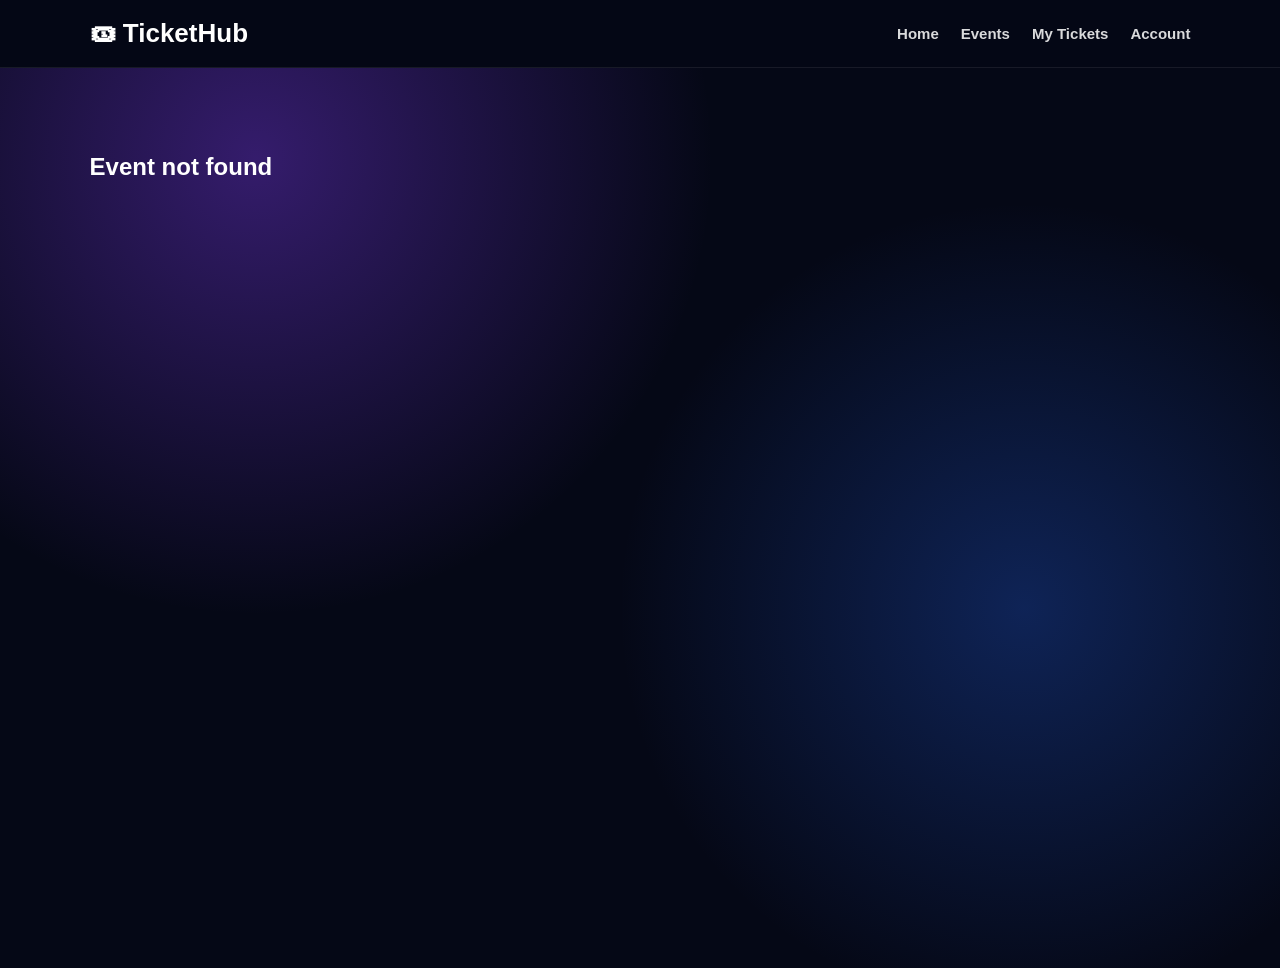
==== event.html @ 080bef3d "Initial TicketHub version" ====
<!DOCTYPE html>
<html lang="en">
<head>
<meta charset="UTF-8">
<meta name="viewport" content="width=device-width, initial-scale=1.0">
<title>TicketHub Event Details</title>
<link rel="stylesheet" href="style.css">
</head>

<body>

<header>
  <a href="index.html" class="logo">🎟 TicketHub</a>
  <nav>
    <a href="index.html">Home</a>
    <a href="index.html#events">Events</a>
    <a href="index.html#tickets">My Tickets</a>
    <a href="account.html">Account</a>
  </nav>
</header>

<section class="event-page">
  <div id="eventPageContent"></div>
</section>

<script src="js/toast.js"></script>
<script src="js/events.js"></script>

<script>
const selectedTitle = localStorage.getItem("selectedEventTitle");
const eventData = events.find(e => e.title === selectedTitle);
const box = document.getElementById("eventPageContent");

let selectedSeat = null;

function getVenueType(event){
  if(event.category === "Motorsport") return "track";
  if(event.category === "Football" || event.category === "Sports" || event.category === "Basketball" || event.category === "Tennis") return "stadium";
  if(event.category === "Concert") return "concert";
  return "festival";
}

function generateSeats(event){
  const venue = getVenueType(event);

  const zones = venue === "concert"
    ? [
      { name:"VIP Fan Zone", type:"VIP", rows:["A","B"], price:event.price + 140 },
      { name:"Gold Floor", type:"Gold", rows:["C","D"], price:event.price + 70 },
      { name:"Balcony", type:"Standard", rows:["E","F"], price:event.price }
    ]
    : venue === "stadium"
    ? [
      { name:"VIP Central", type:"VIP", rows:["A","B"], price:event.price + 120 },
      { name:"Gold Lower Stand", type:"Gold", rows:["C","D"], price:event.price + 60 },
      { name:"Standard Upper Stand", type:"Standard", rows:["E","F"], price:event.price }
    ]
    : venue === "track"
    ? [
      { name:"Main Grandstand", type:"VIP", rows:["A","B"], price:event.price + 160 },
      { name:"Turn 1 View", type:"Gold", rows:["C","D"], price:event.price + 80 },
      { name:"General Admission", type:"Standard", rows:["E","F"], price:event.price }
    ]
    : [
      { name:"Premium Area", type:"VIP", rows:["A","B"], price:event.price + 100 },
      { name:"Comfort Area", type:"Gold", rows:["C","D"], price:event.price + 40 },
      { name:"Standard Area", type:"Standard", rows:["E","F"], price:event.price }
    ];

  let seats = [];

  zones.forEach(zone => {
    zone.rows.forEach(row => {
      for(let i = 1; i <= 8; i++){
        const seatCode = `${row}${i}`;
        const sold = (row.charCodeAt(0) + i + event.title.length) % 5 === 0;

        seats.push({
          code: seatCode,
          zone: zone.name,
          type: zone.type,
          price: zone.price,
          sold
        });
      }
    });
  });

  return seats;
}

function venueLabel(event){
  const type = getVenueType(event);

  if(type === "concert") return "🎤 STAGE";
  if(type === "stadium") return "🏟 FIELD / ARENA";
  if(type === "track") return "🏁 TRACK / START LINE";
  return "🎪 FESTIVAL AREA";
}

function renderPage(){
  if(!eventData){
    box.innerHTML = `<h1>Event not found</h1>`;
    return;
  }

  const seats = generateSeats(eventData);

  box.innerHTML = `
    <div class="event-layout">

      <div>
        <img class="event-hero-img" src="${eventData.image}">

        <div class="event-info-box">
          <span class="section-label">${eventData.category}</span>
          <h1>${eventData.title}</h1>

          <p>📍 ${eventData.location}</p>
          <p>📅 ${eventData.date}</p>
          <p>🎟 ${eventData.available} seats available</p>
          <p>🔥 ${eventData.sold} tickets sold</p>

          <br>

          <p>
            Choose your exact place before reserving. VIP seats are closest to the action,
            Gold seats offer a balanced view, and Standard seats are the most affordable.
          </p>
        </div>
      </div>

      <div class="seat-map-box">
        <span class="section-label">Interactive venue map</span>
        <h2>Choose your seat</h2>

        <div class="seat-legend">
          <span><b class="legend-vip"></b> VIP</span>
          <span><b class="legend-gold"></b> Gold</span>
          <span><b class="legend-standard"></b> Standard</span>
          <span><b class="legend-sold"></b> Sold</span>
        </div>

        <div class="real-map">
          <div class="map-stage">${venueLabel(eventData)}</div>

          <div class="seat-visual-grid">
            ${seats.map(seat => `
              <button
                class="seat ${seat.type.toLowerCase()} ${seat.sold ? "sold" : ""}"
                ${seat.sold ? "disabled" : ""}
                onclick='selectSeat(${JSON.stringify(seat)})'>
                ${seat.code}
              </button>
            `).join("")}
          </div>
        </div>

        <div id="selectedSeatBox" class="selected-zone">
          Select a seat to continue.
        </div>

        <button class="buy-btn" onclick="reserveSelectedSeat()">
          Reserve Selected Seat
        </button>
      </div>

    </div>
  `;
}

function selectSeat(seat){
  selectedSeat = seat;

  document.querySelectorAll(".seat").forEach(s => s.classList.remove("active"));

  [...document.querySelectorAll(".seat")]
    .find(s => s.innerText === seat.code)
    .classList.add("active");

  document.getElementById("selectedSeatBox").innerHTML = `
    Selected seat: ${seat.code}<br>
    Zone: ${seat.zone}<br>
    Class: ${seat.type}<br>
    Price: $${seat.price}
  `;
}

function showToast(title, text){
  const oldToast = document.querySelector(".toast");

  if(oldToast){
    oldToast.remove();
  }

  const toast = document.createElement("div");
  toast.className = "toast";
  toast.innerHTML = `
    ${title}
    <small>${text}</small>
  `;

  document.body.appendChild(toast);

  setTimeout(() => {
    toast.classList.add("show");
  }, 50);

  setTimeout(() => {
    toast.classList.remove("show");
  }, 3200);

  setTimeout(() => {
    toast.remove();
  }, 3600);
}

function reserveSelectedSeat(){
  if(!selectedSeat){
    showToast(
  "Seat not selected",
  "Please choose an available seat before reserving.",
  "error"
);
    return;
  }

  const tickets = JSON.parse(localStorage.getItem("tickets")) || [];

  tickets.push({
    id:"TH-" + Math.floor(10000 + Math.random() * 90000),
    title:eventData.title,
    location:eventData.location,
    date:eventData.date,
    price:selectedSeat.price,
    seat:selectedSeat.code,
    zone:selectedSeat.zone,
    seatClass:selectedSeat.type,
    status:"Awaiting payment",
    purchasedAt:new Date().toLocaleDateString()
  });

  localStorage.setItem("tickets", JSON.stringify(tickets));

  showToast(
  "Seat reserved",
  `${eventData.title} — ${selectedSeat.code}, ${selectedSeat.type} class`,
  "ticket"
);

setTimeout(() => {
  window.location.href = "index.html#tickets";
}, 1200);
}

renderPage();
</script>

</body>
</html>
---- style.css ----
*{
margin:0;
padding:0;
box-sizing:border-box;
font-family:-apple-system,BlinkMacSystemFont,"Segoe UI",sans-serif;
scroll-behavior:smooth;
}

body{
background:#050816;
color:white;
overflow-x:hidden;
}

header{
position:sticky;
top:0;
z-index:1000;
display:flex;
justify-content:space-between;
align-items:center;
padding:18px 7%;
background:rgba(5,8,22,.85);
backdrop-filter:blur(18px);
border-bottom:1px solid rgba(255,255,255,.08);
}

.logo{
  text-decoration:none;
color:white;
font-size:26px;
font-weight:900;
}

nav{
display:flex;
gap:22px;
}

nav a{
color:white;
text-decoration:none;
font-weight:600;
font-size:15px;
opacity:.85;
}

nav a:hover{
color:#a78bfa;
}

.ticker{
overflow:hidden;
background:#111827;
padding:12px 0;
border-bottom:1px solid rgba(255,255,255,.08);
}

.ticker-content{
white-space:nowrap;
display:inline-block;
animation:tickerMove 28s linear infinite;
font-weight:700;
color:#e0e7ff;
}

@keyframes tickerMove{
0%{transform:translateX(100%)}
100%{transform:translateX(-100%)}
}

.hero{
min-height:85vh;
padding:110px 7%;
display:flex;
flex-direction:column;
justify-content:center;
align-items:center;
text-align:center;
background:
radial-gradient(circle at 20% 10%,rgba(124,58,237,.5),transparent 35%),
radial-gradient(circle at 80% 30%,rgba(37,99,235,.4),transparent 35%),
radial-gradient(circle at 50% 90%,rgba(236,72,153,.25),transparent 35%);
}

.hero-badge,.section-label{
display:inline-block;
margin-bottom:18px;
padding:8px 14px;
border-radius:999px;
background:rgba(139,92,246,.15);
border:1px solid rgba(139,92,246,.35);
color:#c4b5fd;
font-weight:800;
font-size:13px;
text-transform:uppercase;
letter-spacing:.8px;
}

.hero h1{
max-width:950px;
font-size:76px;
line-height:1;
margin-bottom:24px;
}

.hero p{
max-width:760px;
font-size:21px;
color:#cbd5e1;
line-height:1.6;
margin-bottom:34px;
}

.hero-actions{
display:flex;
gap:16px;
flex-wrap:wrap;
justify-content:center;
margin-bottom:60px;
}

.main-btn,.second-btn{
padding:15px 26px;
border-radius:16px;
font-weight:900;
text-decoration:none;
}

.main-btn{
background:linear-gradient(135deg,#7c3aed,#2563eb);
color:white;
}

.second-btn{
background:rgba(255,255,255,.08);
color:white;
border:1px solid rgba(255,255,255,.12);
}

.hero-stats{
display:flex;
gap:70px;
flex-wrap:wrap;
justify-content:center;
}

.hero-stats h2{
font-size:42px;
color:#a78bfa;
}

.hero-stats span{
color:#94a3b8;
}

.story,.events,.my-tickets,.how,.live,.fun,.faq{
padding:85px 7%;
}

.story{
display:grid;
grid-template-columns:1.4fr .8fr;
gap:35px;
align-items:center;
}

.story h2,.events h2,.my-tickets h2,.how h2,.live h2,.fun h2,.faq h2{
font-size:44px;
margin-bottom:20px;
}

.story p,.how p,.fun p,.faq p{
color:#cbd5e1;
line-height:1.7;
margin-bottom:16px;
}

.story-card{
padding:30px;
border-radius:26px;
background:linear-gradient(145deg,rgba(124,58,237,.25),rgba(37,99,235,.16));
border:1px solid rgba(255,255,255,.1);
box-shadow:0 30px 80px rgba(0,0,0,.25);
}

.story-card h3{
font-size:28px;
margin-bottom:20px;
}

.section-head{
display:flex;
justify-content:space-between;
align-items:center;
gap:20px;
margin-bottom:28px;
}

#searchInput{
width:320px;
max-width:100%;
padding:15px 18px;
border-radius:16px;
border:1px solid rgba(255,255,255,.12);
background:rgba(255,255,255,.07);
color:white;
outline:none;
font-size:15px;
}

#searchInput::placeholder{
color:#94a3b8;
}

.categories{
display:flex;
gap:12px;
flex-wrap:wrap;
margin-bottom:30px;
}

.categories button{
border:none;
border-radius:999px;
padding:11px 18px;
cursor:pointer;
background:rgba(255,255,255,.08);
color:white;
font-weight:800;
border:1px solid rgba(255,255,255,.08);
}

.categories button:hover{
background:#7c3aed;
}

.cards{
display:grid;
grid-template-columns:repeat(auto-fit,minmax(300px,1fr));
gap:24px;
}

.card{
background:rgba(255,255,255,.055);
border:1px solid rgba(255,255,255,.08);
border-radius:26px;
overflow:hidden;
transition:.35s;
backdrop-filter:blur(18px);
}

.card:hover{
transform:translateY(-10px);
border-color:#8b5cf6;
box-shadow:0 30px 70px rgba(124,58,237,.18);
}

.card img{
width:100%;
height:220px;
object-fit:cover;
}

.card-content{
padding:22px;
}

.card h3{
font-size:23px;
margin-bottom:10px;
}

.card-tag{
display:inline-block;
margin-bottom:12px;
padding:6px 10px;
border-radius:999px;
background:rgba(96,165,250,.15);
color:#93c5fd;
font-size:12px;
font-weight:900;
}

.location,.date{
color:#cbd5e1;
margin-bottom:9px;
}

.stats{
display:flex;
justify-content:space-between;
gap:12px;
margin:16px 0;
font-size:14px;
}

.available{color:#22c55e}
.sold{color:#fb923c}

.progress{
height:8px;
background:rgba(255,255,255,.08);
border-radius:999px;
overflow:hidden;
margin-bottom:18px;
}

.progress span{
display:block;
height:100%;
background:linear-gradient(90deg,#7c3aed,#22c55e);
border-radius:999px;
}

.price{
font-size:24px;
font-weight:900;
margin-bottom:17px;
}

.buy-btn,.pay-btn,.delete-btn,.demo-btn,.random-box button{
width:100%;
border:none;
border-radius:15px;
padding:14px;
font-weight:900;
cursor:pointer;
color:white;
}

.buy-btn,.pay-btn,.random-box button{
background:linear-gradient(135deg,#7c3aed,#2563eb);
}

.delete-btn{
background:rgba(239,68,68,.16);
border:1px solid rgba(239,68,68,.35);
color:#fecaca;
margin-top:10px;
}

.demo-btn{
background:rgba(255,255,255,.08);
border:1px solid rgba(255,255,255,.12);
margin-top:10px;
}

.ticket-card{
display:grid;
grid-template-columns:1fr 220px;
gap:20px;
background:#0f172a;
border:1px solid rgba(255,255,255,.08);
border-radius:24px;
padding:24px;
margin-bottom:18px;
}

.ticket-card h3{
font-size:24px;
margin-bottom:10px;
}

.ticket-card p{
color:#cbd5e1;
margin-bottom:8px;
}

.ticket-status{
display:inline-block;
padding:7px 12px;
border-radius:999px;
font-weight:900;
margin-top:6px;
}

.status-waiting{
background:rgba(251,146,60,.15);
color:#fed7aa;
}

.status-paid{
background:rgba(34,197,94,.15);
color:#bbf7d0;
}

.ticket-actions{
display:flex;
flex-direction:column;
justify-content:center;
}

.empty{
color:#94a3b8;
}

.steps{
display:grid;
grid-template-columns:repeat(auto-fit,minmax(220px,1fr));
gap:20px;
}

.steps div,.live-feed div,.random-box{
padding:24px;
border-radius:22px;
background:rgba(255,255,255,.06);
border:1px solid rgba(255,255,255,.08);
}

.steps h3{
margin-bottom:10px;
font-size:22px;
}

.live-feed{
display:grid;
grid-template-columns:repeat(auto-fit,minmax(240px,1fr));
gap:16px;
margin-top:28px;
}

.fun-grid{
display:grid;
grid-template-columns:260px 1fr;
gap:24px;
align-items:stretch;
margin-top:26px;
}

.orb{
height:260px;
width:260px;
border-radius:50%;
border:none;
font-size:66px;
cursor:pointer;
background:
radial-gradient(circle at 35% 30%,#fff,transparent 12%),
linear-gradient(135deg,#7c3aed,#2563eb,#ec4899);
box-shadow:0 0 60px rgba(124,58,237,.6);
transition:.25s;
}

.orb:active{
transform:scale(.9) rotate(18deg);
filter:hue-rotate(70deg);
}

.random-box h3{
font-size:26px;
margin-bottom:14px;
}

.random-box button{
margin-top:16px;
}

.faq details{
background:rgba(255,255,255,.06);
border:1px solid rgba(255,255,255,.08);
border-radius:18px;
padding:20px;
margin-bottom:14px;
}

.faq summary{
cursor:pointer;
font-weight:900;
font-size:18px;
}

.faq p{
margin-top:12px;
}

footer{
text-align:center;
padding:60px 7%;
color:#64748b;
border-top:1px solid rgba(255,255,255,.08);
}

@media(max-width:820px){
header{
flex-direction:column;
gap:14px;
}

nav{
gap:13px;
flex-wrap:wrap;
justify-content:center;
}

.hero h1{
font-size:46px;
}

.hero p{
font-size:17px;
}

.story{
grid-template-columns:1fr;
}

.section-head{
flex-direction:column;
align-items:flex-start;
}

.ticket-card{
grid-template-columns:1fr;
}

.fun-grid{
grid-template-columns:1fr;
}

.orb{
width:220px;
height:220px;
margin:auto;
}

.story h2,.events h2,.my-tickets h2,.how h2,.live h2,.fun h2,.faq h2{
font-size:34px;
}
}
.payment-page{
min-height:calc(100vh - 80px);
padding:80px 7%;
display:flex;
justify-content:center;
align-items:center;
background:
radial-gradient(circle at 20% 10%,rgba(124,58,237,.45),transparent 35%),
radial-gradient(circle at 80% 70%,rgba(37,99,235,.35),transparent 35%);
}

.payment-card{
width:100%;
max-width:1100px;
padding:38px;
border-radius:30px;
background:rgba(255,255,255,.06);
border:1px solid rgba(255,255,255,.1);
backdrop-filter:blur(20px);
box-shadow:0 30px 90px rgba(0,0,0,.35);
}

.payment-card h1{
font-size:48px;
margin-bottom:16px;
}

.payment-subtitle{
color:#cbd5e1;
font-size:18px;
margin-bottom:28px;
}

.payment-info{
padding:22px;
border-radius:22px;
background:#0f172a;
border:1px solid rgba(255,255,255,.08);
margin-bottom:28px;
}

.payment-info h3{
font-size:26px;
margin-bottom:10px;
}

.payment-info p{
color:#cbd5e1;
margin-bottom:8px;
}

.payment-price{
font-size:30px;
font-weight:900;
color:white !important;
}

.payment-methods{
display:grid;
grid-template-columns:1fr 1fr;
gap:22px;
}

.payment-option{
padding:26px;
border-radius:24px;
background:rgba(255,255,255,.055);
border:1px solid rgba(255,255,255,.08);
}

.payment-option h2{
font-size:28px;
margin-bottom:12px;
}

.payment-option p{
color:#cbd5e1;
line-height:1.6;
margin-bottom:20px;
}

.paypal-btn{
width:100%;
border:none;
border-radius:15px;
padding:15px;
font-weight:900;
cursor:pointer;
background:#ffc439;
color:#111827;
font-size:16px;
}

.qr-box{
display:flex;
justify-content:center;
margin:22px 0;
}

.fake-qr{
width:180px;
height:180px;
padding:14px;
border-radius:18px;
background:white;
display:grid;
grid-template-columns:repeat(3,1fr);
gap:8px;
}

.fake-qr span{
background:#111827;
border-radius:6px;
}

.fake-qr span:nth-child(2),
.fake-qr span:nth-child(4),
.fake-qr span:nth-child(8){
background:#7c3aed;
}

.wallet-box{
padding:14px;
border-radius:14px;
background:#0f172a;
border:1px solid rgba(255,255,255,.08);
margin-bottom:12px;
word-break:break-all;
}

.wallet-box small{
color:#94a3b8;
}

.wallet-box p{
margin-top:6px;
font-weight:800;
color:white;
}

.copy-btn{
width:100%;
border:none;
border-radius:15px;
padding:14px;
font-weight:900;
cursor:pointer;
background:rgba(255,255,255,.08);
border:1px solid rgba(255,255,255,.12);
color:white;
margin-bottom:10px;
}

.back-link{
display:inline-block;
margin-top:24px;
color:#c4b5fd;
text-decoration:none;
font-weight:800;
}

@media(max-width:820px){
.payment-card{
padding:24px;
}

.payment-card h1{
font-size:36px;
}

.payment-methods{
grid-template-columns:1fr;
}

.fake-qr{
width:160px;
height:160px;
}
}
.ticket-page{
min-height:calc(100vh - 80px);
padding:80px 7%;
display:flex;
justify-content:center;
align-items:center;
background:
radial-gradient(circle at 20% 10%,rgba(124,58,237,.45),transparent 35%),
radial-gradient(circle at 80% 70%,rgba(37,99,235,.35),transparent 35%);
}

.digital-ticket{
width:100%;
max-width:760px;
padding:38px;
border-radius:32px;
background:rgba(255,255,255,.06);
border:1px solid rgba(255,255,255,.1);
backdrop-filter:blur(20px);
box-shadow:0 30px 90px rgba(0,0,0,.35);
text-align:center;
}

.digital-ticket h1{
font-size:46px;
margin-bottom:18px;
}

.digital-status{
display:inline-block;
padding:10px 16px;
border-radius:999px;
font-weight:900;
margin-bottom:24px;
}

.digital-paid{
background:rgba(34,197,94,.16);
color:#bbf7d0;
}

.digital-waiting{
background:rgba(251,146,60,.16);
color:#fed7aa;
}

.ticket-details{
text-align:left;
background:#0f172a;
border:1px solid rgba(255,255,255,.08);
border-radius:22px;
padding:22px;
margin:22px 0;
}

.ticket-details p{
color:#cbd5e1;
margin-bottom:10px;
}

.big-qr{
display:flex;
justify-content:center;
margin:26px 0;
}

.ticket-note{
color:#94a3b8;
line-height:1.6;
margin-bottom:24px;
}

.ticket-page-actions{
display:flex;
gap:14px;
justify-content:center;
flex-wrap:wrap;
}

.ticket-page-actions .demo-btn{
width:auto;
padding:15px 24px;
}

@media(max-width:820px){
.digital-ticket{
padding:24px;
}

.digital-ticket h1{
font-size:34px;
}
}
.media-showcase,
.video-section,
.deals,
.account-section{
padding:85px 7%;
}

.media-showcase h2,
.video-section h2,
.deals h2,
.account-section h2{
font-size:44px;
margin-bottom:18px;
}

.media-showcase p,
.video-section p,
.deals p{
color:#cbd5e1;
line-height:1.7;
margin-bottom:28px;
max-width:760px;
}

.media-grid{
display:grid;
grid-template-columns:repeat(4,1fr);
gap:16px;
}

.media-grid img{
width:100%;
height:260px;
object-fit:cover;
border-radius:24px;
border:1px solid rgba(255,255,255,.1);
transition:.35s;
}

.media-grid img:hover{
transform:scale(1.04);
box-shadow:0 25px 70px rgba(124,58,237,.25);
}

.video-section{
display:grid;
grid-template-columns:.8fr 1.2fr;
gap:30px;
align-items:center;
background:
radial-gradient(circle at 80% 50%,rgba(124,58,237,.25),transparent 35%);
}

.video-section video{
width:100%;
max-height:460px;
object-fit:cover;
border-radius:30px;
border:1px solid rgba(255,255,255,.12);
box-shadow:0 30px 90px rgba(0,0,0,.35);
}

.discount-badge{
display:inline-block;
margin-bottom:12px;
padding:7px 12px;
border-radius:999px;
background:rgba(34,197,94,.16);
color:#bbf7d0;
font-size:12px;
font-weight:900;
}

.old-price{
color:#94a3b8;
text-decoration:line-through;
font-size:16px;
margin-right:8px;
}

.account-box{
margin-top:28px;
max-width:720px;
padding:28px;
border-radius:26px;
background:rgba(255,255,255,.06);
border:1px solid rgba(255,255,255,.09);
}

.account-box input{
width:100%;
padding:15px 18px;
border-radius:15px;
border:1px solid rgba(255,255,255,.12);
background:rgba(255,255,255,.07);
color:white;
outline:none;
margin-bottom:12px;
font-size:15px;
}

.account-box input::placeholder{
color:#94a3b8;
}

.account-box button{
width:100%;
border:none;
border-radius:15px;
padding:15px;
font-weight:900;
cursor:pointer;
background:linear-gradient(135deg,#7c3aed,#2563eb);
color:white;
margin-top:8px;
}

.account-profile{
display:grid;
gap:10px;
}

.account-profile p{
color:#cbd5e1;
}

.first-discount{
margin-top:16px;
padding:18px;
border-radius:18px;
background:rgba(34,197,94,.13);
border:1px solid rgba(34,197,94,.28);
color:#bbf7d0;
font-weight:800;
}

.logout-btn{
background:rgba(239,68,68,.16) !important;
border:1px solid rgba(239,68,68,.35) !important;
color:#fecaca !important;
}

@media(max-width:820px){
.media-grid{
grid-template-columns:1fr 1fr;
}

.media-grid img{
height:190px;
}

.video-section{
grid-template-columns:1fr;
}

.media-showcase h2,
.video-section h2,
.deals h2,
.account-section h2{
font-size:34px;
}
}
.vibe-video{
width:100%;
height:460px;
object-fit:cover;
border-radius:30px;
border:1px solid rgba(255,255,255,.12);
box-shadow:0 30px 90px rgba(0,0,0,.35);
background:#111827;
}
.toast{
position:fixed;
top:95px;
right:30px;
z-index:9999;
display:flex;
align-items:flex-start;
gap:14px;
min-width:300px;
max-width:420px;
padding:18px 20px;
border-radius:20px;
background:rgba(15,23,42,.94);
border:1px solid rgba(139,92,246,.45);
box-shadow:0 25px 70px rgba(0,0,0,.38);
backdrop-filter:blur(20px);
color:white;
transform:translateX(140%);
transition:.35s ease;
}

.toast.show{
transform:translateX(0);
}

.toast-icon{
width:38px;
height:38px;
display:flex;
align-items:center;
justify-content:center;
border-radius:14px;
background:linear-gradient(135deg,#7c3aed,#2563eb);
font-size:18px;
flex-shrink:0;
}

.toast strong{
display:block;
font-size:16px;
margin-bottom:4px;
}

.toast small{
display:block;
color:#94a3b8;
font-weight:600;
line-height:1.4;
}

.toast-error{
border-color:rgba(239,68,68,.45);
}

.toast-error .toast-icon{
background:linear-gradient(135deg,#ef4444,#f97316);
}

.toast-payment .toast-icon{
background:linear-gradient(135deg,#22c55e,#2563eb);
}

@media(max-width:820px){
.toast{
left:18px;
right:18px;
top:90px;
min-width:auto;
max-width:none;
}
}

.toast.show{
transform:translateX(0);
}

.toast small{
display:block;
color:#94a3b8;
font-weight:600;
margin-top:5px;
}

.account-page{
min-height:100vh;
padding:85px 7%;
background:
radial-gradient(circle at 20% 10%,rgba(124,58,237,.45),transparent 35%),
radial-gradient(circle at 80% 70%,rgba(37,99,235,.35),transparent 35%);
}

.full-account{
max-width:1100px;
margin:auto;
padding:36px;
border-radius:32px;
background:rgba(255,255,255,.06);
border:1px solid rgba(255,255,255,.1);
backdrop-filter:blur(20px);
box-shadow:0 30px 90px rgba(0,0,0,.35);
}

.full-account h1{
font-size:52px;
margin-bottom:8px;
}

.account-email{
color:#cbd5e1;
margin-bottom:24px;
}

.level-card{
padding:24px;
border-radius:24px;
background:linear-gradient(135deg,rgba(124,58,237,.25),rgba(37,99,235,.18));
border:1px solid rgba(255,255,255,.1);
margin-bottom:26px;
}

.dashboard-grid{
display:grid;
grid-template-columns:repeat(auto-fit,minmax(190px,1fr));
gap:16px;
margin-bottom:34px;
}

.dashboard-grid div{
padding:22px;
border-radius:22px;
background:rgba(255,255,255,.07);
border:1px solid rgba(255,255,255,.08);
}

.dashboard-grid h3{
font-size:34px;
color:#a78bfa;
}

.dashboard-grid p,
.level-card p{
color:#cbd5e1;
}

.account-subtitle{
font-size:34px;
margin-bottom:18px;
}

.account-ticket-list{
display:grid;
grid-template-columns:repeat(auto-fit,minmax(260px,1fr));
gap:16px;
}

.account-ticket{
padding:22px;
border-radius:22px;
background:#0f172a;
border:1px solid rgba(255,255,255,.08);
}

.account-ticket h3{
margin-bottom:10px;
}

.account-ticket p{
color:#cbd5e1;
margin-bottom:8px;
}

.account-logout{
margin-top:28px;
padding:15px 22px;
border-radius:15px;
width:auto;
}

@media(max-width:820px){
.toast{
left:18px;
right:18px;
top:90px;
}

.full-account{
padding:24px;
}

.full-account h1{
font-size:36px;
}
}
.level-progress-info{
margin-top:16px;
margin-bottom:10px;
font-weight:900;
color:#c4b5fd;
}

.level-progress{
height:12px;
width:100%;
background:rgba(255,255,255,.1);
border-radius:999px;
overflow:hidden;
margin-bottom:14px;
}

.level-progress span{
display:block;
height:100%;
border-radius:999px;
background:linear-gradient(90deg,#7c3aed,#22c55e);
}

.account-ticket-actions{
margin-top:16px;
}

.account-ticket-actions button{
width:100%;
border:none;
border-radius:14px;
padding:13px;
font-weight:900;
cursor:pointer;
background:linear-gradient(135deg,#7c3aed,#2563eb);
color:white;
}
.details-btn{
width:100%;
border:none;
border-radius:15px;
padding:14px;
font-weight:900;
cursor:pointer;
background:rgba(255,255,255,.08);
border:1px solid rgba(255,255,255,.12);
color:white;
margin-top:10px;
}

.event-page{
padding:85px 7%;
min-height:100vh;
background:
radial-gradient(circle at 20% 10%,rgba(124,58,237,.4),transparent 35%),
radial-gradient(circle at 80% 60%,rgba(37,99,235,.3),transparent 35%);
}

.event-layout{
display:grid;
grid-template-columns:1fr 1fr;
gap:30px;
align-items:start;
}

.event-hero-img{
width:100%;
height:420px;
object-fit:cover;
border-radius:30px;
border:1px solid rgba(255,255,255,.12);
}

.event-info-box,
.seat-map-box{
padding:28px;
border-radius:28px;
background:rgba(255,255,255,.06);
border:1px solid rgba(255,255,255,.1);
}

.venue-map{
margin-top:24px;
padding:22px;
border-radius:24px;
background:#0f172a;
}

.stage{
text-align:center;
padding:14px;
border-radius:16px;
background:linear-gradient(135deg,#7c3aed,#2563eb);
font-weight:900;
margin-bottom:18px;
}

.seat-grid{
display:grid;
grid-template-columns:repeat(3,1fr);
gap:12px;
}

.seat-zone{
padding:18px;
border-radius:18px;
background:rgba(255,255,255,.08);
border:1px solid rgba(255,255,255,.12);
cursor:pointer;
transition:.25s;
}

.seat-zone:hover,
.seat-zone.active{
background:rgba(124,58,237,.35);
border-color:#a78bfa;
transform:translateY(-4px);
}

.seat-zone h4{
margin-bottom:8px;
}

.seat-zone p{
color:#cbd5e1;
font-size:14px;
}

.selected-zone{
margin-top:20px;
padding:18px;
border-radius:18px;
background:rgba(34,197,94,.12);
border:1px solid rgba(34,197,94,.3);
color:#bbf7d0;
font-weight:800;
}

@media(max-width:820px){
.event-layout{
grid-template-columns:1fr;
}

.event-hero-img{
height:280px;
}

.seat-grid{
grid-template-columns:1fr;
}
}
.video-gallery{
display:grid;
grid-template-columns:repeat(3,1fr);
gap:16px;
}

.video-gallery video{
width:100%;
height:460px;
object-fit:cover;
border-radius:26px;
border:1px solid rgba(255,255,255,.12);
box-shadow:0 30px 90px rgba(0,0,0,.35);
background:#111827;
transition:.35s;
}

.video-gallery video:hover{
transform:scale(1.03);
}

@media(max-width:820px){
.video-gallery{
grid-template-columns:1fr;
}

.video-gallery video{
height:320px;
}
}
.seat-legend{
display:flex;
gap:12px;
flex-wrap:wrap;
margin:18px 0;
}

.seat-legend span{
display:flex;
align-items:center;
gap:7px;
color:#cbd5e1;
font-weight:800;
font-size:14px;
}

.seat-legend b{
width:16px;
height:16px;
border-radius:5px;
display:inline-block;
}

.legend-vip{background:#ec4899}
.legend-gold{background:#f59e0b}
.legend-standard{background:#2563eb}
.legend-sold{background:#475569}

.real-map{
padding:24px;
border-radius:26px;
background:#0f172a;
border:1px solid rgba(255,255,255,.08);
margin-bottom:20px;
}

.map-stage{
text-align:center;
padding:16px;
border-radius:18px;
background:linear-gradient(135deg,#7c3aed,#2563eb);
font-weight:900;
margin-bottom:24px;
}

.seat-visual-grid{
display:grid;
grid-template-columns:repeat(8,1fr);
gap:10px;
}

.seat{
height:42px;
border:none;
border-radius:10px;
font-weight:900;
cursor:pointer;
color:white;
transition:.25s;
}

.seat.vip{
background:#ec4899;
}

.seat.gold{
background:#f59e0b;
color:#111827;
}

.seat.standard{
background:#2563eb;
}

.seat.sold{
background:#475569;
color:#94a3b8;
cursor:not-allowed;
opacity:.55;
}

.seat.active{
outline:3px solid white;
transform:scale(1.12);
box-shadow:0 0 25px rgba(255,255,255,.35);
}

.seat:not(.sold):hover{
transform:translateY(-3px);
}

@media(max-width:820px){
.seat-visual-grid{
grid-template-columns:repeat(4,1fr);
}

.seat{
height:44px;
}
}
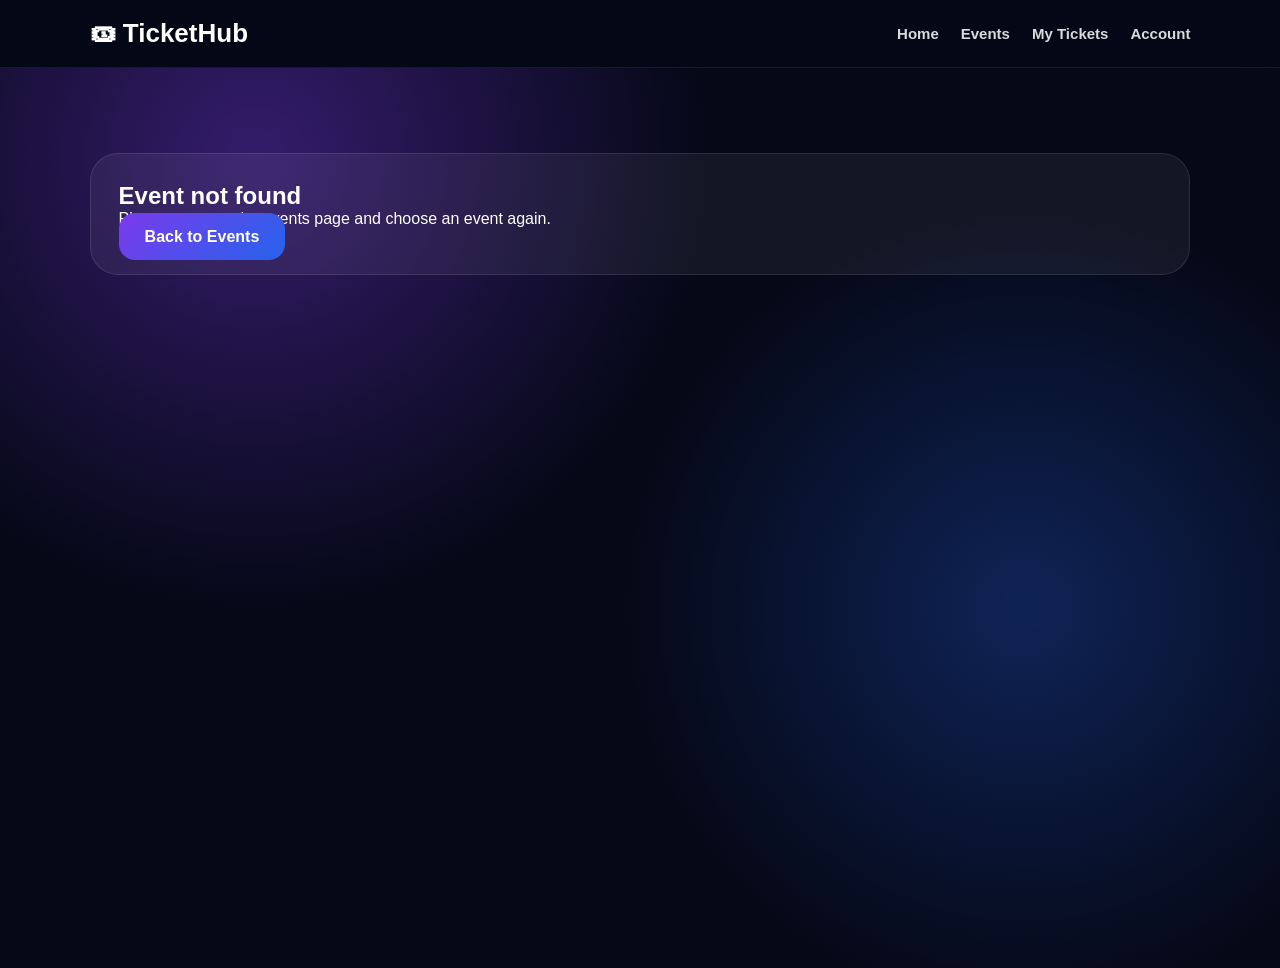
==== commit 0f14704e: "Multi-seat checkout update" ====
--- a/event.html
+++ b/event.html
@@ -26,234 +26,100 @@
 <script src="js/toast.js"></script>
 <script src="js/events.js"></script>
 
+<script src="js/seatmap/layouts.js"></script>
+<script src="js/seatmap/generator.js"></script>
+<script src="js/seatmap/renderer.js"></script>
+<script src="js/seatmap/engine.js"></script>
+
 <script>
 const selectedTitle = localStorage.getItem("selectedEventTitle");
-const eventData = events.find(e => e.title === selectedTitle);
+const eventData = events.find(event => event.title === selectedTitle);
 const box = document.getElementById("eventPageContent");
 
-let selectedSeat = null;
-
-function getVenueType(event){
-  if(event.category === "Motorsport") return "track";
-  if(event.category === "Football" || event.category === "Sports" || event.category === "Basketball" || event.category === "Tennis") return "stadium";
-  if(event.category === "Concert") return "concert";
-  return "festival";
-}
-
-function generateSeats(event){
-  const venue = getVenueType(event);
-
-  const zones = venue === "concert"
-    ? [
-      { name:"VIP Fan Zone", type:"VIP", rows:["A","B"], price:event.price + 140 },
-      { name:"Gold Floor", type:"Gold", rows:["C","D"], price:event.price + 70 },
-      { name:"Balcony", type:"Standard", rows:["E","F"], price:event.price }
-    ]
-    : venue === "stadium"
-    ? [
-      { name:"VIP Central", type:"VIP", rows:["A","B"], price:event.price + 120 },
-      { name:"Gold Lower Stand", type:"Gold", rows:["C","D"], price:event.price + 60 },
-      { name:"Standard Upper Stand", type:"Standard", rows:["E","F"], price:event.price }
-    ]
-    : venue === "track"
-    ? [
-      { name:"Main Grandstand", type:"VIP", rows:["A","B"], price:event.price + 160 },
-      { name:"Turn 1 View", type:"Gold", rows:["C","D"], price:event.price + 80 },
-      { name:"General Admission", type:"Standard", rows:["E","F"], price:event.price }
-    ]
-    : [
-      { name:"Premium Area", type:"VIP", rows:["A","B"], price:event.price + 100 },
-      { name:"Comfort Area", type:"Gold", rows:["C","D"], price:event.price + 40 },
-      { name:"Standard Area", type:"Standard", rows:["E","F"], price:event.price }
-    ];
-
-  let seats = [];
-
-  zones.forEach(zone => {
-    zone.rows.forEach(row => {
-      for(let i = 1; i <= 8; i++){
-        const seatCode = `${row}${i}`;
-        const sold = (row.charCodeAt(0) + i + event.title.length) % 5 === 0;
-
-        seats.push({
-          code: seatCode,
-          zone: zone.name,
-          type: zone.type,
-          price: zone.price,
-          sold
-        });
-      }
-    });
-  });
-
-  return seats;
-}
-
-function venueLabel(event){
-  const type = getVenueType(event);
-
-  if(type === "concert") return "🎤 STAGE";
-  if(type === "stadium") return "🏟 FIELD / ARENA";
-  if(type === "track") return "🏁 TRACK / START LINE";
-  return "🎪 FESTIVAL AREA";
-}
-
-function renderPage(){
+function renderEventPage(){
   if(!eventData){
-    box.innerHTML = `<h1>Event not found</h1>`;
+    box.innerHTML = `
+      <div class="event-info-box">
+        <h1>Event not found</h1>
+        <p>Please return to the events page and choose an event again.</p>
+        <a class="main-btn" href="index.html#events">Back to Events</a>
+      </div>
+    `;
     return;
   }
 
-  const seats = generateSeats(eventData);
+  const layout = SeatMapLayouts.getLayout(eventData);
 
   box.innerHTML = `
-    <div class="event-layout">
+    <div class="event-layout pro-event-layout">
 
       <div>
-        <img class="event-hero-img" src="${eventData.image}">
+        <img class="event-hero-img" src="${eventData.image}" alt="${eventData.title}">
 
         <div class="event-info-box">
           <span class="section-label">${eventData.category}</span>
+
           <h1>${eventData.title}</h1>
 
           <p>📍 ${eventData.location}</p>
           <p>📅 ${eventData.date}</p>
-          <p>🎟 ${eventData.available} seats available</p>
-          <p>🔥 ${eventData.sold} tickets sold</p>
+          <p>🏟 ${layout.title}</p>
+          <p>${layout.description}</p>
 
-          <br>
+          <div class="seatmap-stats">
+            <div>
+              <h3 id="seatTotal">0</h3>
+              <p>Total seats</p>
+            </div>
 
-          <p>
-            Choose your exact place before reserving. VIP seats are closest to the action,
-            Gold seats offer a balanced view, and Standard seats are the most affordable.
-          </p>
+            <div>
+              <h3 id="seatAvailable">0</h3>
+              <p>Available</p>
+            </div>
+
+            <div>
+              <h3 id="seatSold">0</h3>
+              <p>Reserved</p>
+            </div>
+          </div>
+
+          <div class="seat-summary-box">
+            <h3>Selected seat</h3>
+
+            <div id="selectedSeatBox">
+              Choose an available seat on the map.
+            </div>
+          </div>
+
+          <button class="buy-btn" onclick="SeatMapEngine.reserveSelectedSeat()">
+            Reserve Selected Seat
+          </button>
         </div>
       </div>
 
-      <div class="seat-map-box">
-        <span class="section-label">Interactive venue map</span>
-        <h2>Choose your seat</h2>
+      <div class="seat-map-box pro-map-box">
+        <span class="section-label">SeatMap V2</span>
+
+        <h2>Choose your exact seat</h2>
 
         <div class="seat-legend">
           <span><b class="legend-vip"></b> VIP</span>
           <span><b class="legend-gold"></b> Gold</span>
           <span><b class="legend-standard"></b> Standard</span>
           <span><b class="legend-sold"></b> Sold</span>
+          <span><b class="legend-selected"></b> Selected</span>
         </div>
 
-        <div class="real-map">
-          <div class="map-stage">${venueLabel(eventData)}</div>
-
-          <div class="seat-visual-grid">
-            ${seats.map(seat => `
-              <button
-                class="seat ${seat.type.toLowerCase()} ${seat.sold ? "sold" : ""}"
-                ${seat.sold ? "disabled" : ""}
-                onclick='selectSeat(${JSON.stringify(seat)})'>
-                ${seat.code}
-              </button>
-            `).join("")}
-          </div>
-        </div>
-
-        <div id="selectedSeatBox" class="selected-zone">
-          Select a seat to continue.
-        </div>
-
-        <button class="buy-btn" onclick="reserveSelectedSeat()">
-          Reserve Selected Seat
-        </button>
+        <div id="seatMapContainer"></div>
       </div>
 
     </div>
   `;
+
+  SeatMapEngine.init(eventData, "seatMapContainer");
 }
 
-function selectSeat(seat){
-  selectedSeat = seat;
-
-  document.querySelectorAll(".seat").forEach(s => s.classList.remove("active"));
-
-  [...document.querySelectorAll(".seat")]
-    .find(s => s.innerText === seat.code)
-    .classList.add("active");
-
-  document.getElementById("selectedSeatBox").innerHTML = `
-    Selected seat: ${seat.code}<br>
-    Zone: ${seat.zone}<br>
-    Class: ${seat.type}<br>
-    Price: $${seat.price}
-  `;
-}
-
-function showToast(title, text){
-  const oldToast = document.querySelector(".toast");
-
-  if(oldToast){
-    oldToast.remove();
-  }
-
-  const toast = document.createElement("div");
-  toast.className = "toast";
-  toast.innerHTML = `
-    ${title}
-    <small>${text}</small>
-  `;
-
-  document.body.appendChild(toast);
-
-  setTimeout(() => {
-    toast.classList.add("show");
-  }, 50);
-
-  setTimeout(() => {
-    toast.classList.remove("show");
-  }, 3200);
-
-  setTimeout(() => {
-    toast.remove();
-  }, 3600);
-}
-
-function reserveSelectedSeat(){
-  if(!selectedSeat){
-    showToast(
-  "Seat not selected",
-  "Please choose an available seat before reserving.",
-  "error"
-);
-    return;
-  }
-
-  const tickets = JSON.parse(localStorage.getItem("tickets")) || [];
-
-  tickets.push({
-    id:"TH-" + Math.floor(10000 + Math.random() * 90000),
-    title:eventData.title,
-    location:eventData.location,
-    date:eventData.date,
-    price:selectedSeat.price,
-    seat:selectedSeat.code,
-    zone:selectedSeat.zone,
-    seatClass:selectedSeat.type,
-    status:"Awaiting payment",
-    purchasedAt:new Date().toLocaleDateString()
-  });
-
-  localStorage.setItem("tickets", JSON.stringify(tickets));
-
-  showToast(
-  "Seat reserved",
-  `${eventData.title} — ${selectedSeat.code}, ${selectedSeat.type} class`,
-  "ticket"
-);
-
-setTimeout(() => {
-  window.location.href = "index.html#tickets";
-}, 1200);
-}
-
-renderPage();
+renderEventPage();
 </script>
 
 </body>
--- a/style.css
+++ b/style.css
@@ -1444,4 +1444,679 @@
 .seat{
 height:44px;
 }
+}
+.wide-event-layout{
+grid-template-columns:.8fr 1.4fr;
+}
+
+.advanced-map-box{
+overflow:hidden;
+}
+
+.seat-summary-box{
+margin:24px 0;
+padding:20px;
+border-radius:20px;
+background:#0f172a;
+border:1px solid rgba(255,255,255,.08);
+}
+
+.seat-summary-box h3{
+margin-bottom:12px;
+}
+
+.seat-summary-box p{
+margin-bottom:6px;
+}
+
+.advanced-venue{
+position:relative;
+padding:28px;
+border-radius:30px;
+background:#0f172a;
+border:1px solid rgba(255,255,255,.08);
+overflow:hidden;
+}
+
+.venue-center{
+height:170px;
+border-radius:28px;
+display:flex;
+flex-direction:column;
+align-items:center;
+justify-content:center;
+text-align:center;
+margin-bottom:28px;
+border:2px solid rgba(255,255,255,.12);
+color:white;
+}
+
+.concert-center{
+background:linear-gradient(135deg,#7c3aed,#2563eb);
+clip-path:ellipse(70% 55% at 50% 50%);
+}
+
+.stadium-center{
+background:linear-gradient(135deg,#16a34a,#15803d);
+}
+
+.race-center{
+background:#111827;
+border-radius:50%;
+}
+
+.tennis-center{
+background:linear-gradient(135deg,#2563eb,#1d4ed8);
+}
+
+.arena-center{
+background:linear-gradient(135deg,#7c3aed,#ec4899);
+}
+
+.field-lines,
+.track-line,
+.court-net{
+width:70%;
+height:60%;
+border:2px solid rgba(255,255,255,.6);
+border-radius:18px;
+position:absolute;
+}
+
+.track-line{
+border-radius:50%;
+}
+
+.court-net{
+height:2px;
+background:white;
+border:none;
+}
+
+.advanced-seat-grid{
+display:grid;
+grid-template-columns:repeat(14,1fr);
+gap:8px;
+}
+
+.advanced-seat{
+height:34px;
+font-size:11px;
+border-radius:9px;
+}
+
+.advanced-seat.vip{
+background:#ec4899;
+}
+
+.advanced-seat.gold{
+background:#f59e0b;
+color:#111827;
+}
+
+.advanced-seat.standard{
+background:#2563eb;
+}
+
+.advanced-seat.sold{
+background:#475569;
+color:#94a3b8;
+cursor:not-allowed;
+opacity:.5;
+}
+
+.advanced-seat.active{
+outline:3px solid white;
+transform:scale(1.15);
+box-shadow:0 0 25px rgba(255,255,255,.35);
+}
+
+.legend-selected{
+background:white;
+}
+
+.football-map .advanced-seat-grid{
+grid-template-columns:repeat(16,1fr);
+}
+
+.race-map .advanced-seat-grid{
+grid-template-columns:repeat(16,1fr);
+}
+
+.concert-map .advanced-seat-grid{
+grid-template-columns:repeat(14,1fr);
+}
+
+.tennis-map .advanced-seat-grid{
+grid-template-columns:repeat(12,1fr);
+}
+
+@media(max-width:1000px){
+.wide-event-layout{
+grid-template-columns:1fr;
+}
+
+.advanced-seat-grid,
+.football-map .advanced-seat-grid,
+.race-map .advanced-seat-grid,
+.concert-map .advanced-seat-grid,
+.tennis-map .advanced-seat-grid{
+grid-template-columns:repeat(6,1fr);
+}
+
+.advanced-seat{
+height:38px;
+font-size:12px;
+}
+}
+.pro-event-layout{
+grid-template-columns:.72fr 1.45fr;
+gap:34px;
+}
+
+.pro-map-box{
+overflow:hidden;
+}
+
+.pro-map{
+padding:26px;
+border-radius:30px;
+background:
+radial-gradient(circle at 50% 20%,rgba(124,58,237,.18),transparent 35%),
+#0f172a;
+border:1px solid rgba(255,255,255,.09);
+}
+
+.pro-center{
+min-height:145px;
+border-radius:28px;
+display:flex;
+flex-direction:column;
+align-items:center;
+justify-content:center;
+text-align:center;
+position:relative;
+overflow:hidden;
+margin:18px 0;
+border:2px solid rgba(255,255,255,.12);
+color:white;
+font-weight:900;
+}
+
+.pro-center span{
+margin-top:8px;
+font-size:13px;
+color:#cbd5e1;
+}
+
+.pro-stage{
+background:linear-gradient(135deg,#7c3aed,#2563eb);
+clip-path:ellipse(72% 58% at 50% 50%);
+}
+
+.pro-football-field{
+background:linear-gradient(135deg,#16a34a,#15803d);
+}
+
+.football-line{
+position:absolute;
+width:78%;
+height:62%;
+border:2px solid rgba(255,255,255,.65);
+border-radius:16px;
+}
+
+.pro-race-track{
+background:#020617;
+border-radius:50%;
+min-height:210px;
+}
+
+.track-inner{
+position:absolute;
+width:78%;
+height:58%;
+border:18px solid rgba(255,255,255,.16);
+border-radius:50%;
+box-shadow:inset 0 0 0 2px rgba(255,255,255,.28);
+}
+
+.pro-tennis-court{
+background:linear-gradient(135deg,#2563eb,#1d4ed8);
+}
+
+.tennis-net{
+position:absolute;
+width:76%;
+height:2px;
+background:white;
+opacity:.85;
+}
+
+.pro-esports-screen{
+background:linear-gradient(135deg,#111827,#7c3aed);
+}
+
+.pro-arena{
+background:linear-gradient(135deg,#ec4899,#7c3aed);
+}
+
+.pro-section{
+padding:18px;
+border-radius:22px;
+background:rgba(255,255,255,.055);
+border:1px solid rgba(255,255,255,.08);
+margin-bottom:16px;
+}
+
+.pro-section-head{
+display:flex;
+justify-content:space-between;
+gap:16px;
+align-items:center;
+margin-bottom:14px;
+}
+
+.pro-section-head h4{
+margin:0;
+font-size:16px;
+}
+
+.pro-section-head span{
+font-size:12px;
+font-weight:900;
+color:#cbd5e1;
+}
+
+.pro-seats{
+display:grid;
+grid-template-columns:repeat(auto-fit,minmax(38px,1fr));
+gap:7px;
+}
+
+.pro-seat{
+height:34px;
+border:none;
+border-radius:9px;
+font-size:11px;
+font-weight:900;
+cursor:pointer;
+color:white;
+transition:.22s;
+}
+
+.pro-seat.vip{
+background:#ec4899;
+}
+
+.pro-seat.gold{
+background:#f59e0b;
+color:#111827;
+}
+
+.pro-seat.standard{
+background:#2563eb;
+}
+
+.pro-seat.sold{
+background:#475569;
+color:#94a3b8;
+opacity:.52;
+cursor:not-allowed;
+}
+
+.pro-seat:not(.sold):hover{
+transform:translateY(-3px) scale(1.04);
+box-shadow:0 12px 30px rgba(124,58,237,.28);
+}
+
+.pro-seat.active{
+outline:3px solid white;
+transform:scale(1.16);
+box-shadow:0 0 28px rgba(255,255,255,.45);
+}
+
+.stadium-middle{
+display:grid;
+grid-template-columns:.62fr 1.25fr .62fr;
+gap:16px;
+align-items:center;
+}
+
+.stadium-middle .pro-section{
+margin-bottom:0;
+}
+
+.race-side-stands,
+.concert-floor{
+display:grid;
+grid-template-columns:1fr 1fr;
+gap:16px;
+}
+
+.seat-summary-box{
+margin:24px 0;
+padding:20px;
+border-radius:20px;
+background:#0f172a;
+border:1px solid rgba(255,255,255,.08);
+}
+
+.seat-summary-box h3{
+margin-bottom:12px;
+}
+
+.legend-selected{
+background:white;
+}
+
+@media(max-width:1000px){
+.pro-event-layout{
+grid-template-columns:1fr;
+}
+
+.stadium-middle,
+.race-side-stands,
+.concert-floor{
+grid-template-columns:1fr;
+}
+
+.pro-seat{
+height:38px;
+font-size:12px;
+}
+}
+/* =========================
+   TicketHub SeatMap V2
+========================= */
+
+.seatmap-stats{
+display:grid;
+grid-template-columns:repeat(3,1fr);
+gap:12px;
+margin:24px 0;
+}
+
+.seatmap-stats div{
+padding:18px;
+border-radius:18px;
+background:rgba(255,255,255,.06);
+border:1px solid rgba(255,255,255,.08);
+}
+
+.seatmap-stats h3{
+font-size:28px;
+color:#a78bfa;
+}
+
+.seatmap-stats p{
+color:#94a3b8;
+font-size:13px;
+margin:0;
+}
+
+.seatmap-map{
+padding:26px;
+border-radius:30px;
+background:
+radial-gradient(circle at 50% 15%,rgba(124,58,237,.18),transparent 35%),
+#0f172a;
+border:1px solid rgba(255,255,255,.09);
+}
+
+.seatmap-center{
+min-height:150px;
+border-radius:28px;
+display:flex;
+flex-direction:column;
+align-items:center;
+justify-content:center;
+text-align:center;
+position:relative;
+overflow:hidden;
+margin:18px 0;
+border:2px solid rgba(255,255,255,.12);
+font-weight:900;
+}
+
+.seatmap-center span{
+margin-top:8px;
+font-size:13px;
+color:#cbd5e1;
+max-width:420px;
+}
+
+.seatmap-center-concert{
+background:linear-gradient(135deg,#7c3aed,#2563eb);
+clip-path:ellipse(72% 58% at 50% 50%);
+}
+
+.seatmap-center-football{
+background:linear-gradient(135deg,#16a34a,#15803d);
+}
+
+.seatmap-center-race{
+background:#020617;
+border-radius:50%;
+min-height:230px;
+}
+
+.seatmap-center-race::before{
+content:"";
+position:absolute;
+width:75%;
+height:55%;
+border:20px solid rgba(255,255,255,.16);
+border-radius:50%;
+box-shadow:inset 0 0 0 2px rgba(255,255,255,.28);
+}
+
+.seatmap-center-tennis{
+background:linear-gradient(135deg,#2563eb,#1d4ed8);
+}
+
+.seatmap-center-basketball,
+.seatmap-center-arena{
+background:linear-gradient(135deg,#ec4899,#7c3aed);
+}
+
+.seatmap-center-esports{
+background:linear-gradient(135deg,#111827,#7c3aed);
+}
+
+.seatmap-center-festival{
+background:linear-gradient(135deg,#f97316,#7c3aed);
+}
+
+.seatmap-section{
+padding:18px;
+border-radius:22px;
+background:rgba(255,255,255,.055);
+border:1px solid rgba(255,255,255,.08);
+margin-bottom:16px;
+}
+
+.seatmap-section-header{
+display:flex;
+justify-content:space-between;
+align-items:center;
+gap:14px;
+margin-bottom:14px;
+}
+
+.seatmap-section-header h4{
+margin:0;
+font-size:16px;
+}
+
+.seatmap-section-header span{
+font-size:12px;
+font-weight:900;
+color:#cbd5e1;
+}
+
+.seatmap-seats{
+display:grid;
+grid-template-columns:repeat(auto-fit,minmax(36px,1fr));
+gap:7px;
+}
+
+.seatmap-seat{
+height:34px;
+border:none;
+border-radius:9px;
+font-size:11px;
+font-weight:900;
+cursor:pointer;
+color:white;
+transition:.22s;
+}
+
+.seatmap-seat.vip{
+background:#ec4899;
+}
+
+.seatmap-seat.gold{
+background:#f59e0b;
+color:#111827;
+}
+
+.seatmap-seat.standard{
+background:#2563eb;
+}
+
+.seatmap-seat.sold{
+background:#475569;
+color:#94a3b8;
+opacity:.52;
+cursor:not-allowed;
+}
+
+.seatmap-seat:not(.sold):hover{
+transform:translateY(-3px) scale(1.04);
+box-shadow:0 12px 30px rgba(124,58,237,.28);
+}
+
+.seatmap-seat.active{
+outline:3px solid white;
+transform:scale(1.16);
+box-shadow:0 0 28px rgba(255,255,255,.45);
+}
+
+.seatmap-stadium-row{
+display:grid;
+grid-template-columns:.7fr 1.25fr .7fr;
+gap:16px;
+align-items:center;
+}
+
+.seatmap-stadium-row .seatmap-section{
+margin-bottom:0;
+}
+
+.seatmap-two-cols{
+display:grid;
+grid-template-columns:1fr 1fr;
+gap:16px;
+}
+
+.shape-arc{
+border-color:rgba(236,72,153,.35);
+}
+
+.shape-left,
+.shape-right{
+border-color:rgba(245,158,11,.28);
+}
+
+.shape-wide{
+border-color:rgba(37,99,235,.28);
+}
+
+.seat-summary-box{
+margin:24px 0;
+padding:20px;
+border-radius:20px;
+background:#0f172a;
+border:1px solid rgba(255,255,255,.08);
+}
+
+.seat-summary-box h3{
+margin-bottom:12px;
+}
+
+.seat-summary-box p{
+margin-bottom:6px;
+}
+
+.legend-selected{
+background:white;
+}
+
+@media(max-width:1000px){
+.pro-event-layout{
+grid-template-columns:1fr;
+}
+
+.seatmap-stadium-row,
+.seatmap-two-cols{
+grid-template-columns:1fr;
+}
+
+.seatmap-seat{
+height:38px;
+font-size:12px;
+}
+
+.seatmap-stats{
+grid-template-columns:1fr;
+}
+}
+.selected-seat-list{
+display:grid;
+gap:10px;
+margin-top:10px;
+}
+
+.selected-seat-item{
+display:grid;
+grid-template-columns:1fr;
+gap:4px;
+padding:12px;
+border-radius:14px;
+background:rgba(255,255,255,.06);
+border:1px solid rgba(255,255,255,.08);
+}
+
+.selected-seat-item span{
+font-weight:900;
+color:white;
+}
+
+.selected-seat-item small{
+color:#94a3b8;
+}
+
+.selected-seat-item strong{
+color:#bbf7d0;
+}
+
+.selected-total{
+margin-top:14px;
+padding:14px;
+border-radius:16px;
+background:rgba(34,197,94,.13);
+border:1px solid rgba(34,197,94,.28);
+display:flex;
+justify-content:space-between;
+gap:12px;
+font-weight:900;
+}
+
+.selected-total span{
+color:#bbf7d0;
+}
+
+.selected-total strong{
+color:white;
 }
